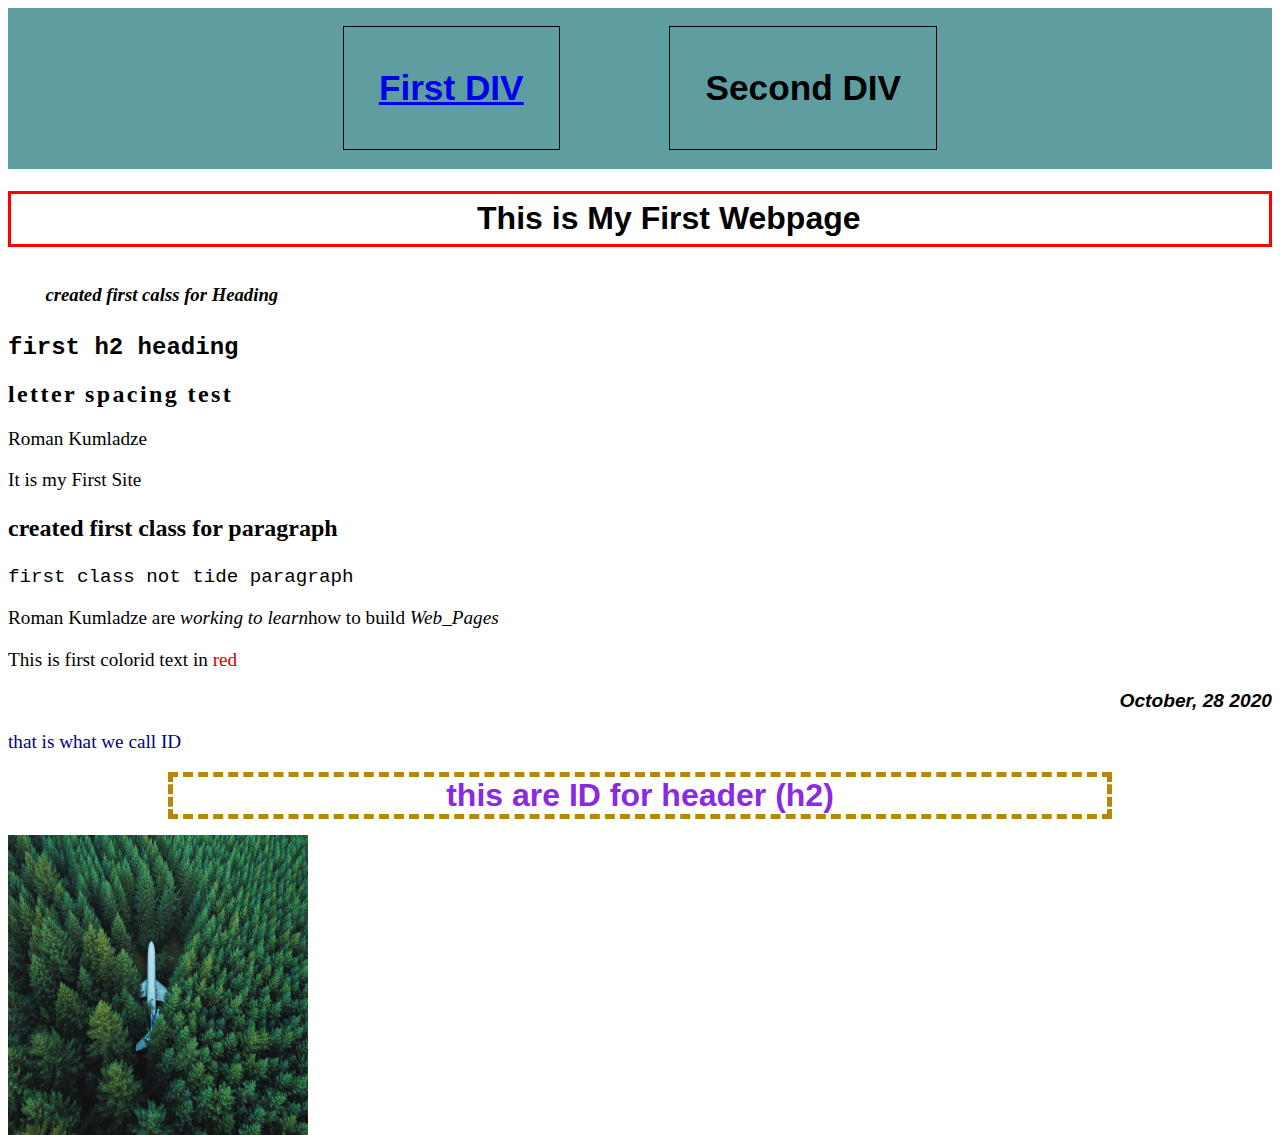
==== index.html @ 94081b2f "secon day of practice second edition" ====
<!DOCTYPE html>
<html>
  <head>
    <meta charset="utf-8" />
    <meta http-equiv="X-UA-Compatible" content="IE=edge" />
    <title>Prictice</title>
    <meta name="viewport" content="width=device-width, initial-scale=1" />
    <link
      rel="stylesheet"
      type="text/css"
      media="screen"
      href="css/style.css"
    />
    <script src="main.js"></script>
  </head>
  <body>
    <div id="bar">
      <div id="main">
        <h1><a href="https://unsplash.com/photos/G85VuTpw6jg">First DIV</a></h1>
      </div>
      <div id="main">
        <h1>Second DIV</h1>
      </div>
    </div>
    <h1 class="style">This is My First Webpage</h1>
    <h3 class="secondH">created first calss for Heading</h3>
    <h2 class="nottide">first h2 heading</h2>
    <h2 class="spacing">letter spacing test</h2>
    <p>Roman Kumladze</p>
    <p>It is my First Site</p>
    <p class="line3">created first class for paragraph</p>
    <p class="nottide">first class not tide paragraph</p>
    <p>
      Roman Kumladze are <span class="emphasized">working to learn</span>how to
      build <span class="emphasized">Web_Pages</span>
    </p>
    <p>This is first colorid text in <span class="color">red</span></p>
    <p class="date">October, 28 2020</p>
    <p id="firstID">that is what we call ID</p>
    <h2 id="secondID">this are ID for header (h2)</h2>
    <img
      class="image-style"
      src="pics/plane_pic1.jpg"
      alt="plane in wood"
      width="300"
      height="300"
    />
  </body>
</html>
---- css/style.css ----
div#main {
  font-size: 1.1em;
  margin: 1em 3em 0.2em 3em;
  font-family: Arial, Helvetica, sans-serif;
  padding: 1em 2em 1em 2em;
  text-align: center;
  display: block;
  border: 1px solid black;
  display: inline-block;
}
div#bar {
  background-color: cadetblue;
  text-align: center;
  padding-bottom: 1em;
}
p {
  font-family: Georgia, "Times New Roman", Times, serif;
  font-size: 1.2em;
}
h1.style {
  font-family: "trebuchet MS", Helvetica, sans-serif;
  font-size: 2em;
  text-align: center;
  border: 3px solid red;
  padding: 0.2em;
  padding-left: 2em;
}
p.line3 {
  font-size: 1.5em;
  font-weight: 900;
}
h3.secondH {
  font-size: 2.5;
  font-style: italic;
  margin: 2em 1em 1.5em 2em;
}
.nottide {
  font-family: "Courier New", Courier, monospace;
}
.emphasized {
  font-style: italic;
}
.color {
  color: #cc0000;
}
h2.spacing {
  letter-spacing: 0.1em;
}
.date {
  text-align: right;
  color: black;
  font-family: Helvetica, sans-serif;
  font-style: italic;
  font-weight: 900;
}
p#firstID {
  font-family: "Times New Roman", Times, serif;
  font-size: 1.2em;
  color: darkblue;
}
h2#secondID {
  font-size: 2em;
  font-family: Impact, Haettenschweiler, "Arial Narrow Bold", sans-serif;
  color: blueviolet;
  border: 5px dashed darkgoldenrod;
  text-align: center;
  font-style: initial;
  margin: 0 5em 0 5em;
}

img.image-style {
  display: block;
  margin-left: auto;
  margin-right: auto;
  padding-top: 1em;
  float: left;
}
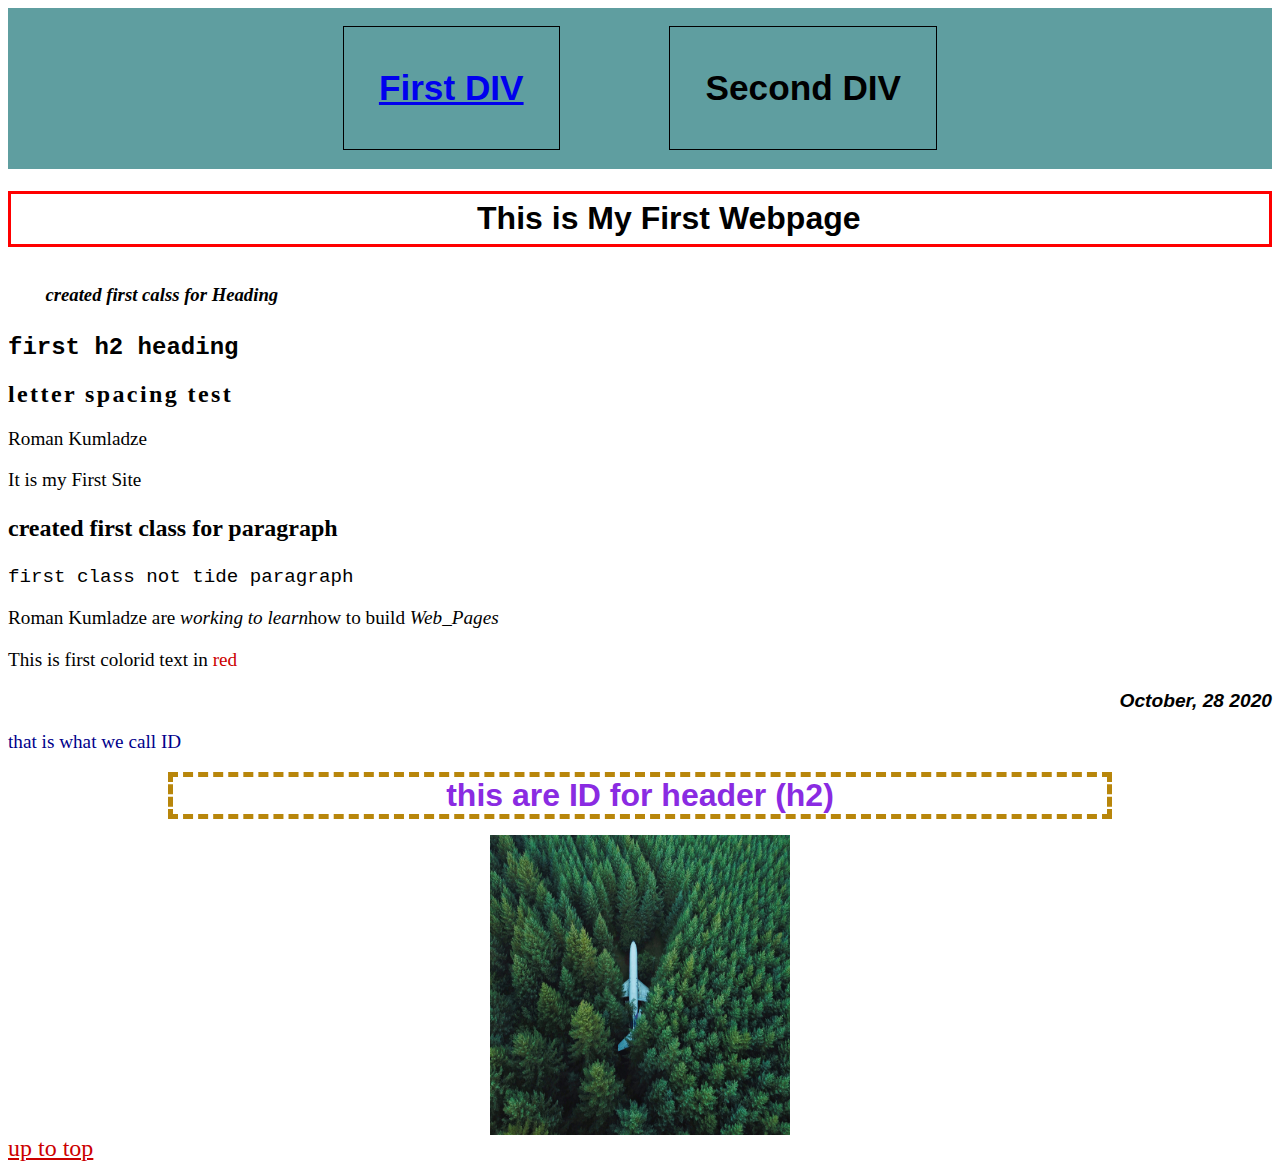
==== commit c0f5a099: "second day of practice third edition" ====
--- a/index.html
+++ b/index.html
@@ -16,7 +16,7 @@
   <body>
     <div id="bar">
       <div id="main">
-        <h1><a href="https://unsplash.com/photos/G85VuTpw6jg">First DIV</a></h1>
+        <h1><a href="https://unsplash.com/photos/G85VuTpw6jg" target="screen">First DIV</a></h1>
       </div>
       <div id="main">
         <h1>Second DIV</h1>
@@ -45,5 +45,6 @@
       width="300"
       height="300"
     />
+    <a class="link" href="#bar">up to top</a>
   </body>
 </html>
--- a/css/style.css
+++ b/css/style.css
@@ -73,5 +73,9 @@
   margin-left: auto;
   margin-right: auto;
   padding-top: 1em;
-  float: left;
 }
+.link {
+  text-align: right;
+  color: #cc0000;
+  font-size: 1.5em;
+}
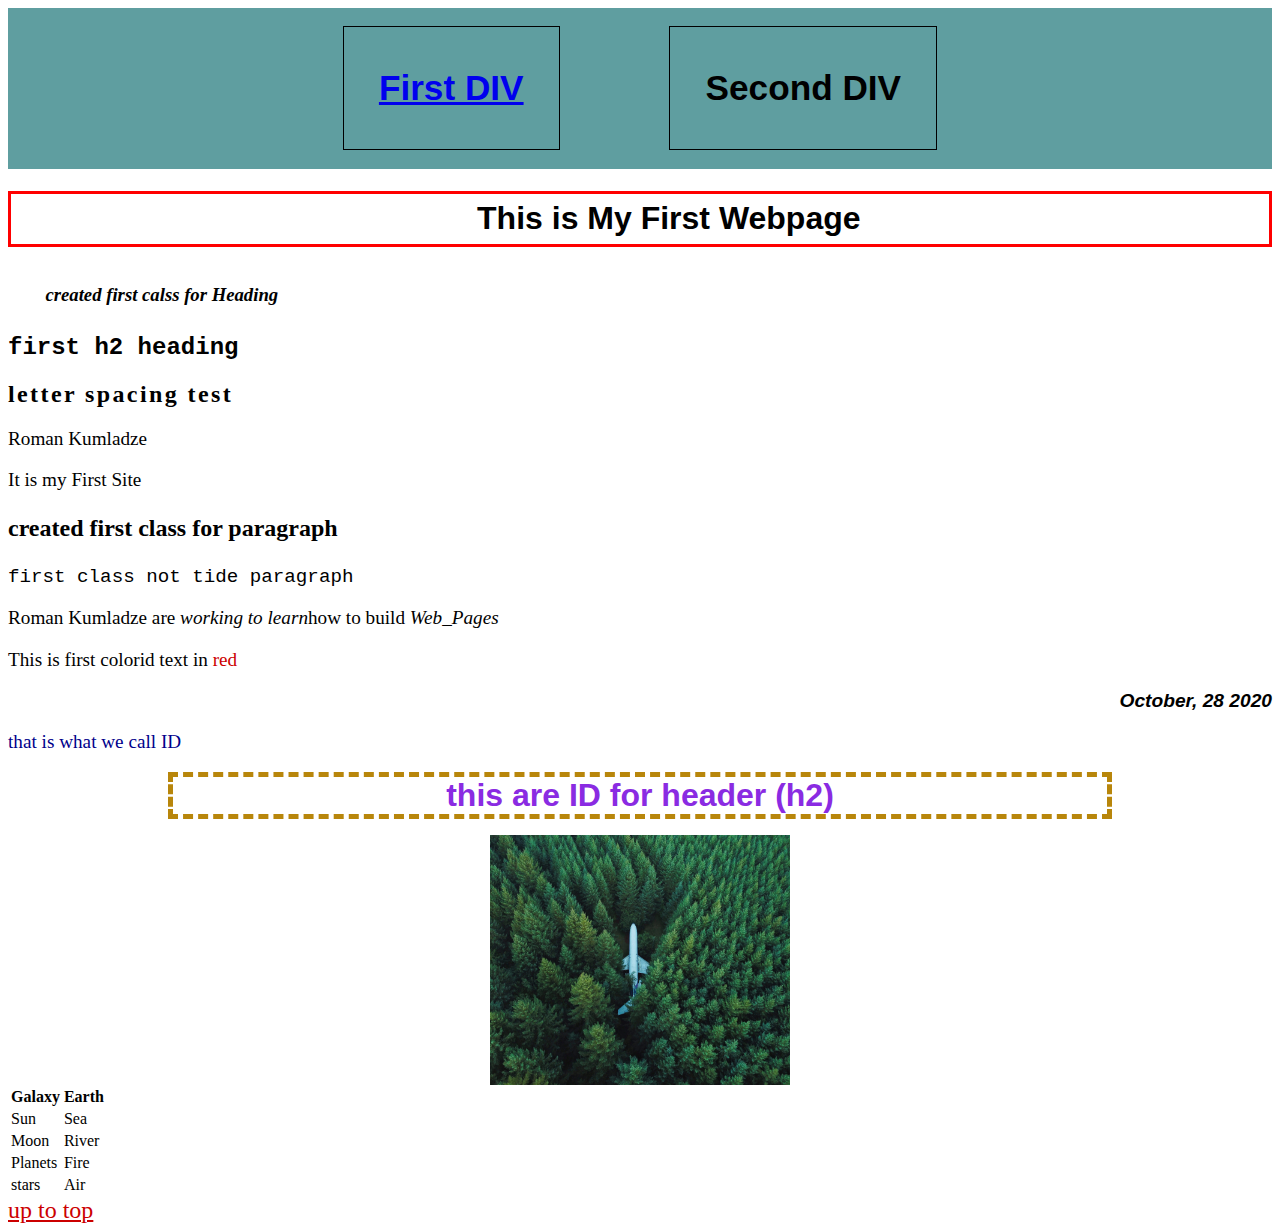
==== commit c7407e4a: "therd day of practice first addition" ====
--- a/index.html
+++ b/index.html
@@ -38,13 +38,38 @@
     <p class="date">October, 28 2020</p>
     <p id="firstID">that is what we call ID</p>
     <h2 id="secondID">this are ID for header (h2)</h2>
-    <img
+     <a href="pics/plane_pic1.jpg" width="500" height="450"><img
       class="image-style"
       src="pics/plane_pic1.jpg"
       alt="plane in wood"
       width="300"
-      height="300"
-    />
+      height="250"
+    /></a>
+
+    <table>
+      <tr>
+        <th scope="col">Galaxy</th>
+        <th scope="col">Earth</th>
+      </tr>
+      <tr>
+      <td>Sun</td>
+      <td>Sea</td>
+      </tr>
+      <tr>
+        <td>Moon</td>
+        <td>River</td>
+      </td>
+      <tr>
+        <td>Planets</td>
+        <td>Fire</td>
+      </tr>
+      <tr>
+        <td>stars</td>
+        <td>Air</td>
+      </tr>
+    </tr>
+  </table>
+
     <a class="link" href="#bar">up to top</a>
   </body>
 </html>
--- a/css/style.css
+++ b/css/style.css
@@ -79,3 +79,6 @@
   color: #cc0000;
   font-size: 1.5em;
 }
+ul {
+  list-style-type: inside;
+}
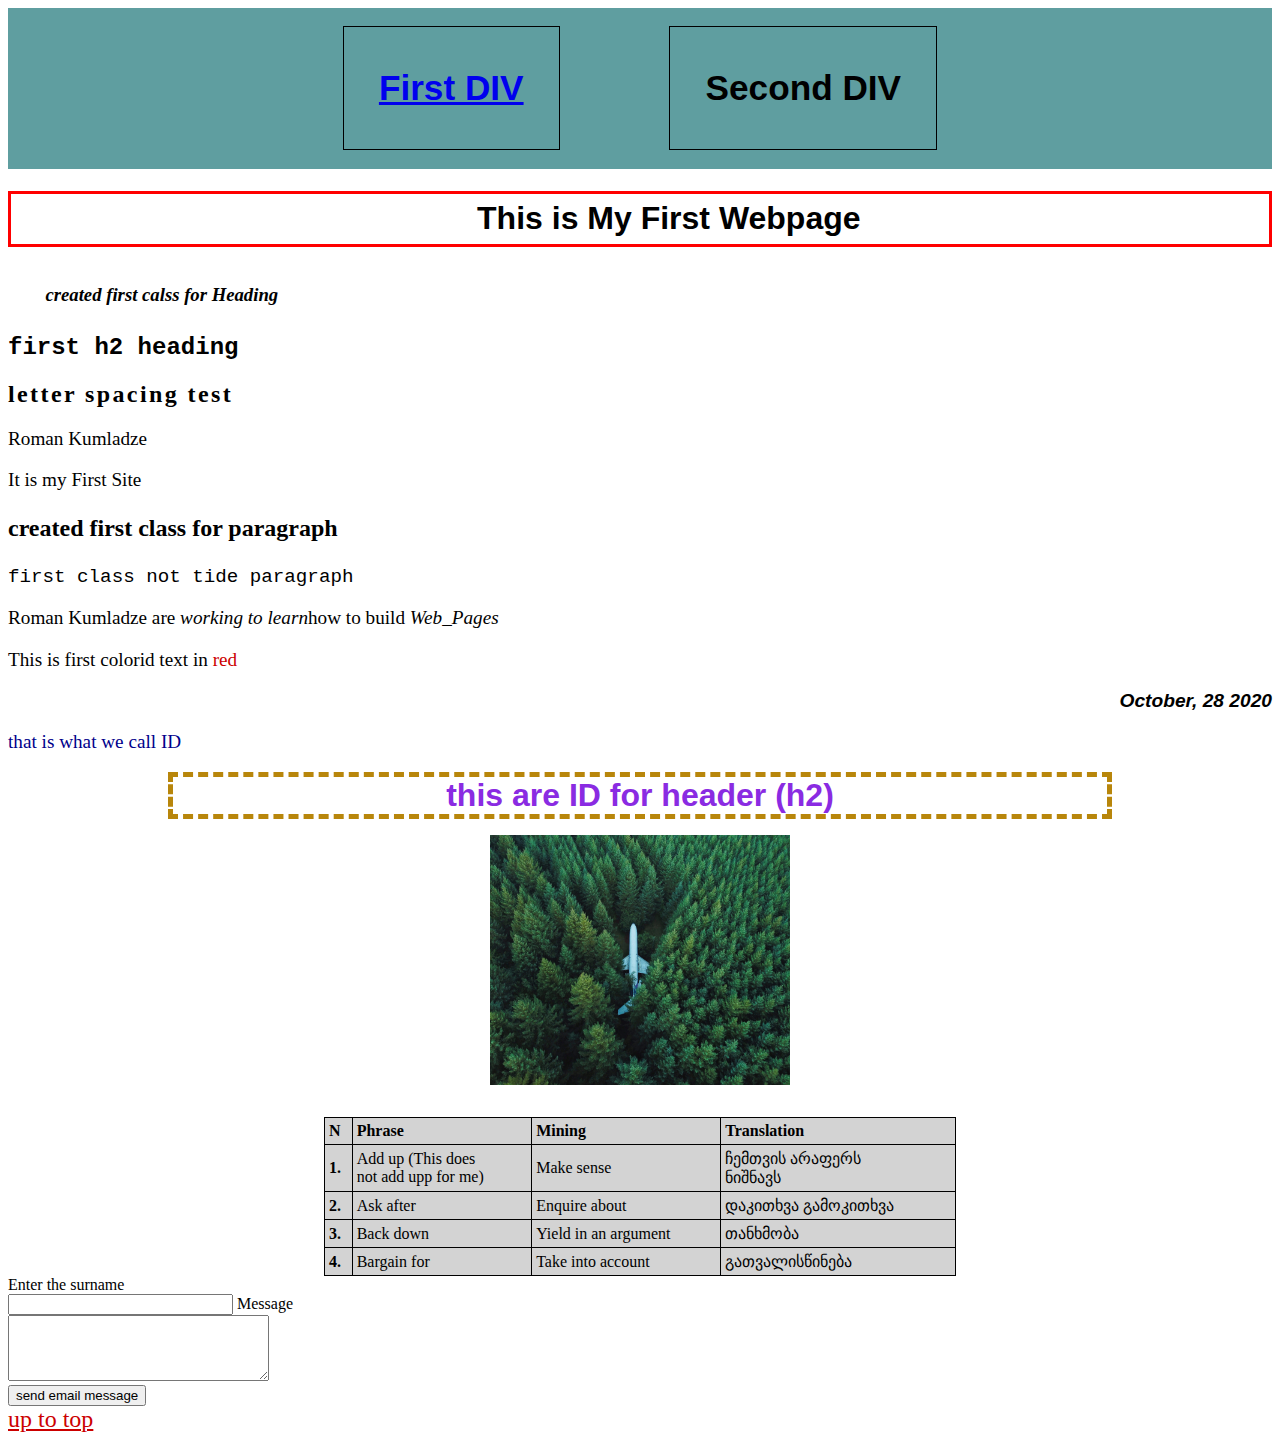
==== commit 666c3bd4: "forth day of practice first edition" ====
--- a/index.html
+++ b/index.html
@@ -48,28 +48,48 @@
 
     <table>
       <tr>
-        <th scope="col">Galaxy</th>
-        <th scope="col">Earth</th>
+        <th scope="col">N</th>
+        <th scope="col">Phrase</th>
+        <th scope="col">Mining</th>
+        <th scope="col">Translation</th>
       </tr>
       <tr>
-      <td>Sun</td>
-      <td>Sea</td>
+      <th scope="row">1.</th>
+      <td>Add up (This does<br>not add upp for me)</td>
+      <td>Make sense</td>
+      <td>ჩემთვის არაფერს<br>ნიშნავს</td>
       </tr>
       <tr>
-        <td>Moon</td>
-        <td>River</td>
+        <th scope="row">2.</th>
+        <td>Ask after</td>
+        <td>Enquire about</td>
+        <td>დაკითხვა გამოკითხვა</td>
       </td>
       <tr>
-        <td>Planets</td>
-        <td>Fire</td>
+        <th scope="row">3.</th>
+        <td>Back down</td>
+        <td>Yield in an argument</td>
+        <td>თანხმობა</td>
       </tr>
       <tr>
-        <td>stars</td>
-        <td>Air</td>
+        <th scope="row">4.</th>
+        <td>Bargain for</td>
+        <td>Take into account</td>
+        <td>გათვალისწინება</td>
       </tr>
     </tr>
   </table>
 
+<form action="send-email.php" method="post">
+Enter the surname<br>
+<input type="text" name="surname" size="25" maxlength="40">
+Message <br>
+<textarea name="message" rows="4" cols="30"></textarea>
+<br>
+<input type="submit" value="send email message">
+</form>
+
+
     <a class="link" href="#bar">up to top</a>
   </body>
 </html>
--- a/css/style.css
+++ b/css/style.css
@@ -70,9 +70,9 @@
 
 img.image-style {
   display: block;
-  margin-left: auto;
-  margin-right: auto;
+  margin: auto;
   padding-top: 1em;
+  padding-bottom: 2em;
 }
 .link {
   text-align: right;
@@ -82,3 +82,18 @@
 ul {
   list-style-type: inside;
 }
+table {
+  border-collapse: collapse;
+  border-spacing: 1em;
+  width: 50%;
+  padding-bottom: 2em;
+  margin: auto;
+}
+th,
+td {
+  text-align: center;
+  border: 1px solid black;
+  padding: 0.25em;
+  text-align: left;
+  background-color: lightgray;
+}
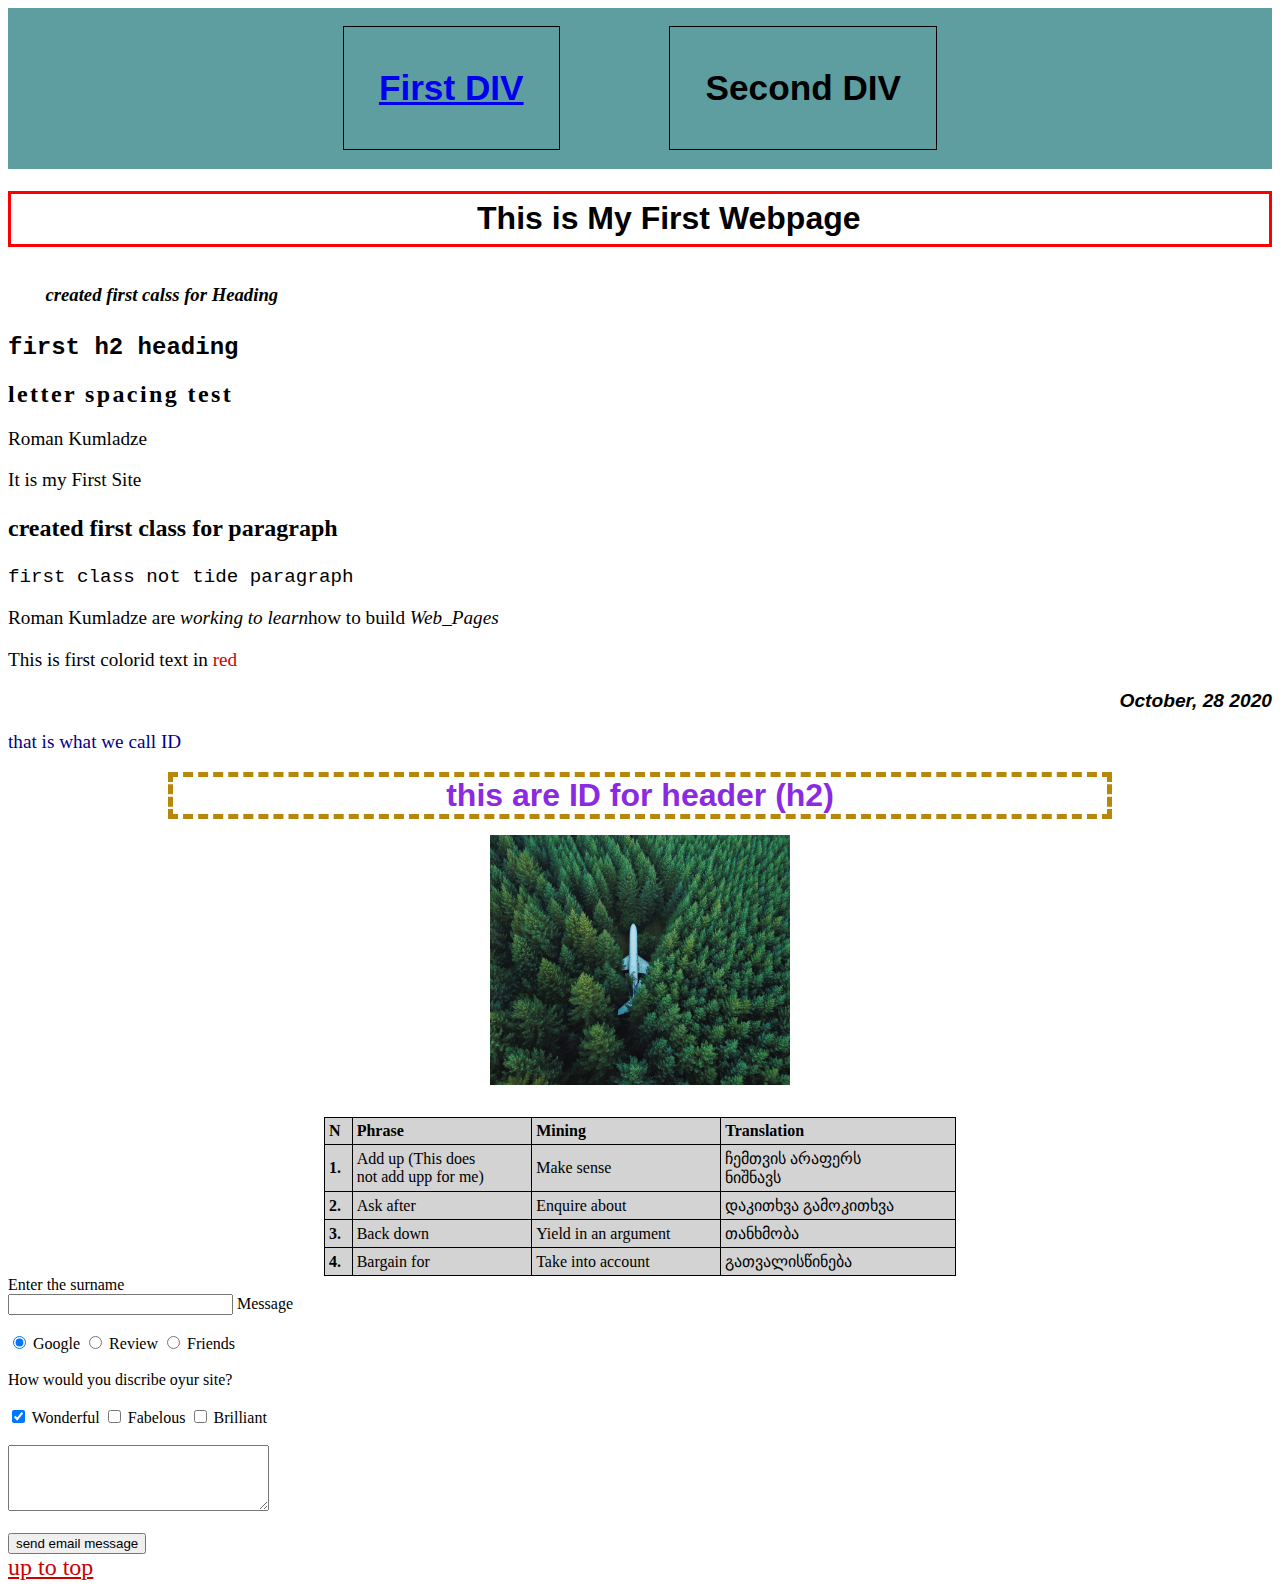
==== commit dde9a3c9: "third day of practice second edition" ====
--- a/index.html
+++ b/index.html
@@ -79,13 +79,23 @@
       </tr>
     </tr>
   </table>
-
+  
 <form action="send-email.php" method="post">
 Enter the surname<br>
 <input type="text" name="surname" size="25" maxlength="40">
-Message <br>
+Message <br><br>
+<input type="radio" name="found-thru" value="Google" checked="checked"> Google
+<input type="radio" name="found-thru" value="Review"> Review
+<input type="radio" name="found-thru" value="Friend"> Friends
+<br><br>
+How would you discribe oyur site?
+<br><br>
+<input type="checkbox" name="feedback" value="Wonderful" checked="checked"> Wonderful
+<input type="checkbox" name="feedback" value="Fabelous"> Fabelous
+<input type="checkbox" name="feedback" value="Brilliant"> Brilliant
+<br><br>
 <textarea name="message" rows="4" cols="30"></textarea>
-<br>
+<br><br>
 <input type="submit" value="send email message">
 </form>
 
--- a/css/style.css
+++ b/css/style.css
@@ -86,7 +86,7 @@
   border-collapse: collapse;
   border-spacing: 1em;
   width: 50%;
-  padding-bottom: 2em;
+  padding-bottom: 5em;
   margin: auto;
 }
 th,
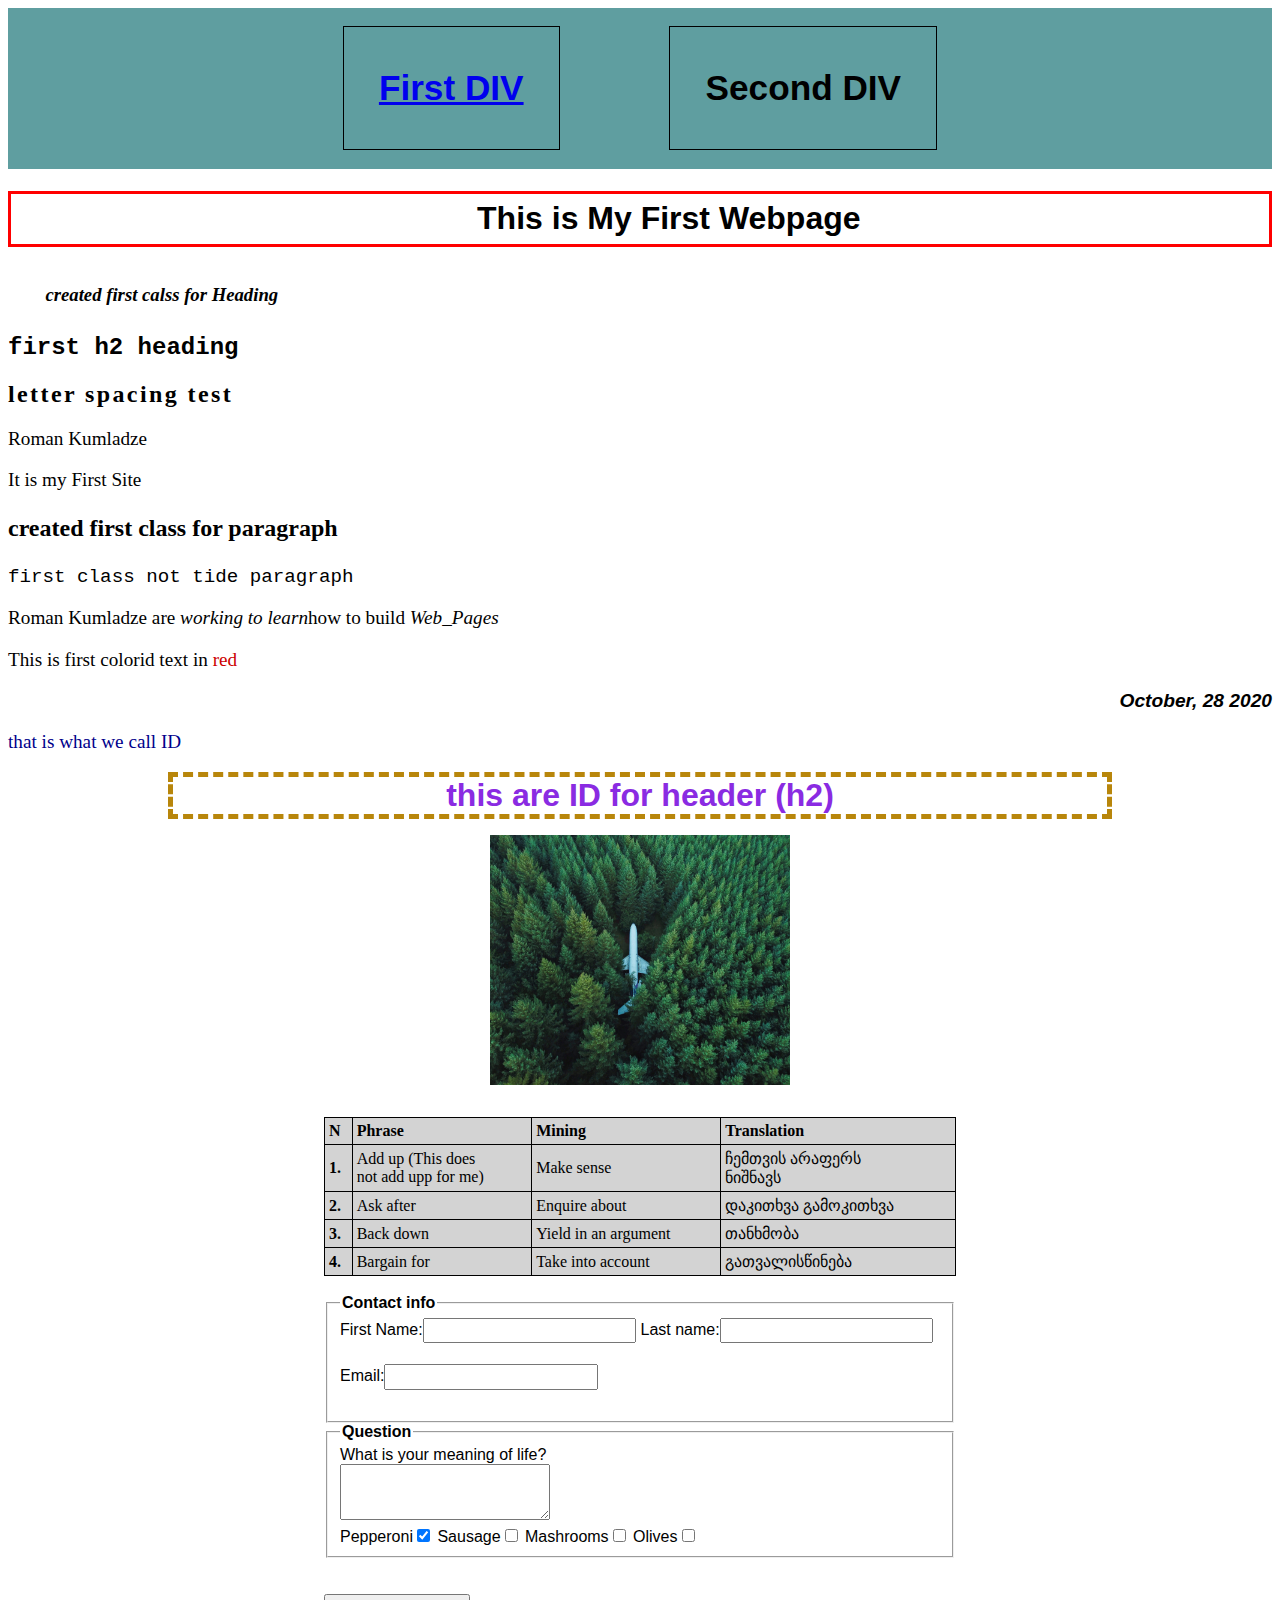
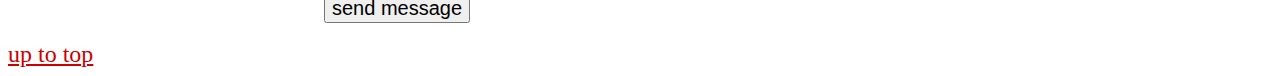
==== commit 5e7fdd26: "fifth day of practice first edition" ====
--- a/index.html
+++ b/index.html
@@ -79,27 +79,31 @@
       </tr>
     </tr>
   </table>
+  <br>
   
-<form action="send-email.php" method="post">
-Enter the surname<br>
-<input type="text" name="surname" size="25" maxlength="40">
-Message <br><br>
-<input type="radio" name="found-thru" value="Google" checked="checked"> Google
-<input type="radio" name="found-thru" value="Review"> Review
-<input type="radio" name="found-thru" value="Friend"> Friends
+<form action="Questionnairea.php" method="post">
+<fieldset>
+  <legend>Contact info</legend>
+<label>First Name:<input type="text" name="First name" size="25" maxlength="40"></label>
+<label>Last name:<input type="text" name="Last name" size="25" maxlength="40"></label>
 <br><br>
-How would you discribe oyur site?
+<label>Email:<input type="email" name="Email" size="25" maxlength="40"></label>
+ <br><br>
+</fieldset>
+<fieldset>
+  <legend>Question</legend>
+<label>What is your meaning of life?<br><textarea name="message" rows="4" cols="30"></textarea></label>
+<br>
+<label>Pepperoni<input type="checkbox" name="toppong" checked="checked"></label>
+<label>Sausage<input type="checkbox" name="toppong"></label>
+<label>Mashrooms<input type="checkbox" name="toppong"></label>
+<label>Olives<input type="checkbox" name="toppong"></label>
+</fieldset>
 <br><br>
-<input type="checkbox" name="feedback" value="Wonderful" checked="checked"> Wonderful
-<input type="checkbox" name="feedback" value="Fabelous"> Fabelous
-<input type="checkbox" name="feedback" value="Brilliant"> Brilliant
-<br><br>
-<textarea name="message" rows="4" cols="30"></textarea>
-<br><br>
-<input type="submit" value="send email message">
+<input type="submit" value="send message">
+</fieldset>
 </form>
-
-
+<br>
     <a class="link" href="#bar">up to top</a>
   </body>
 </html>
--- a/css/style.css
+++ b/css/style.css
@@ -97,3 +97,22 @@
   text-align: left;
   background-color: lightgray;
 }
+form {
+  width: 50%;
+  margin: 0 auto 0 auto;
+  font-family: Verdana, Geneva, Tahoma, sans-serif;
+  font-size: 1em;
+}
+input[type="text"],
+input[type="Email"],
+textarea {
+  margin-bottom: 0.25em;
+  padding: 0.25em;
+  font-size: 0.8em;
+}
+input[type="submit"] {
+  font-size: 1.25em;
+}
+legend {
+  font-weight: 700;
+}
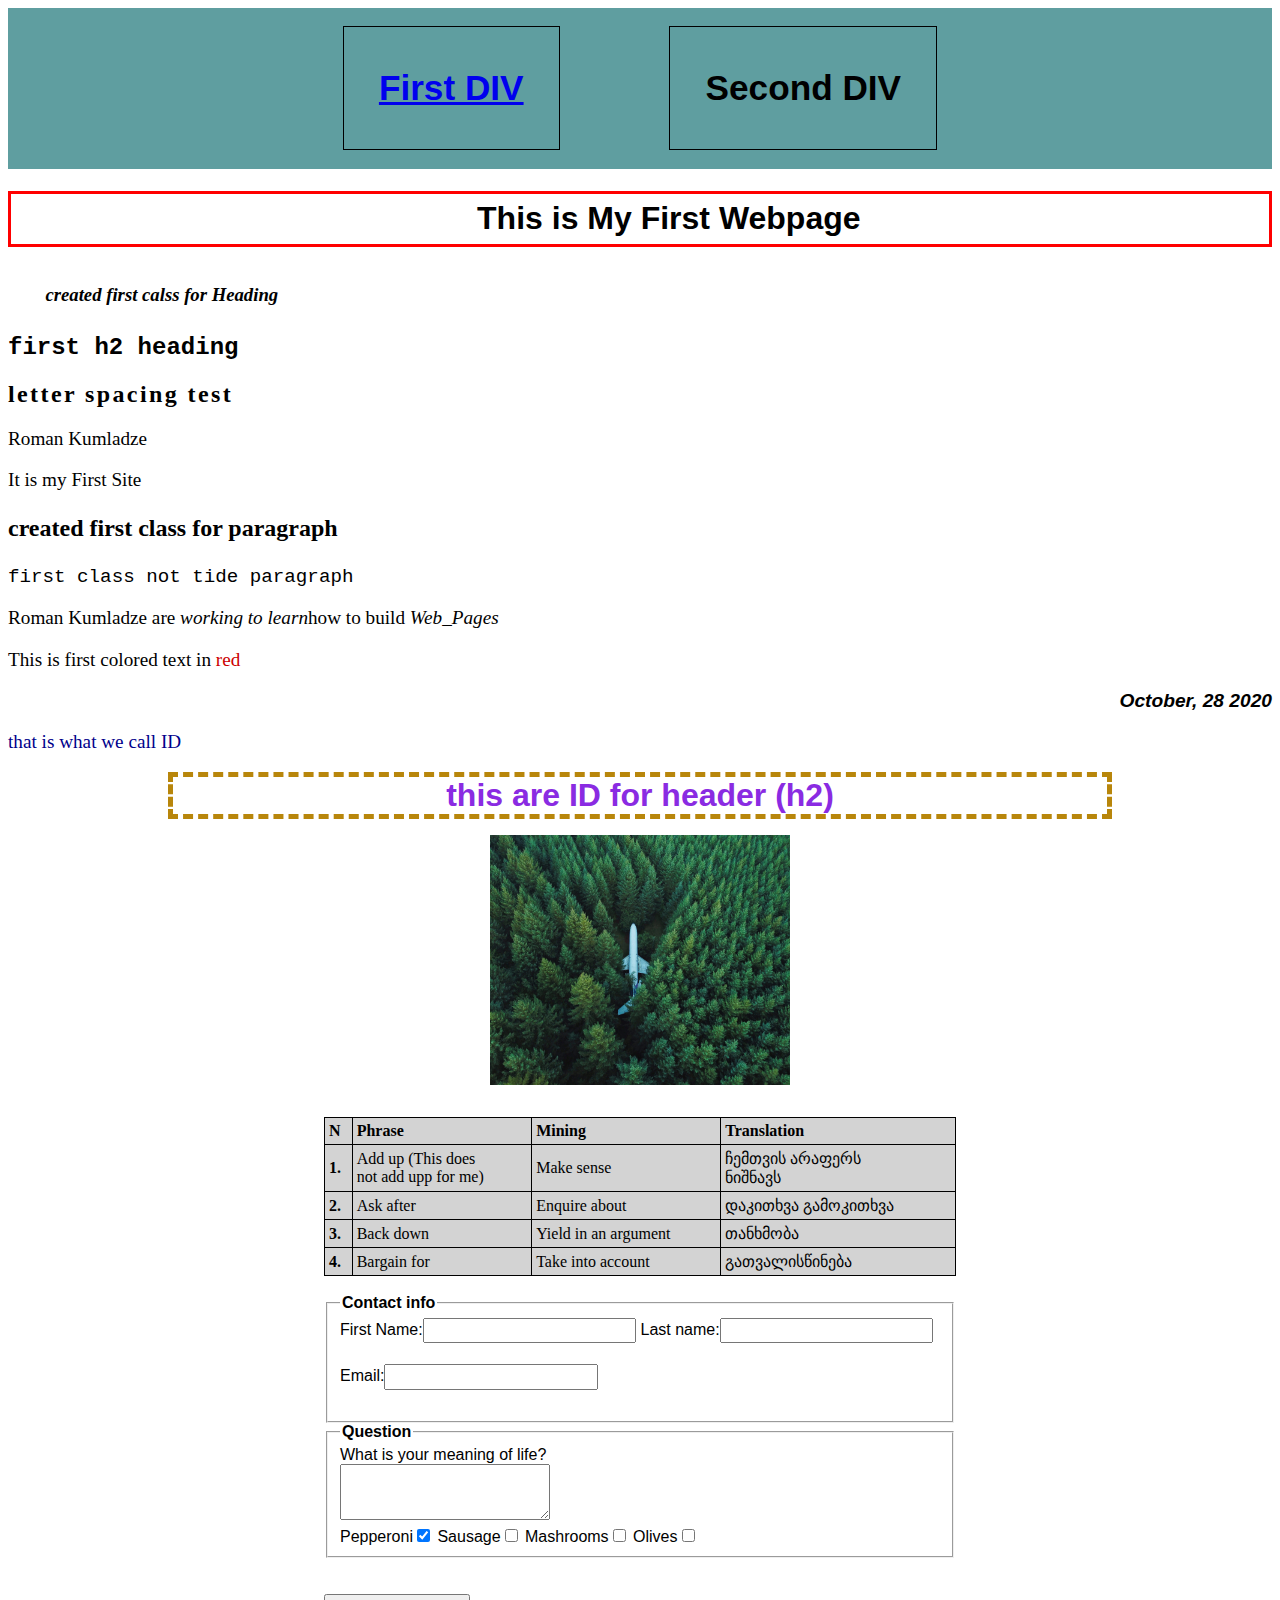
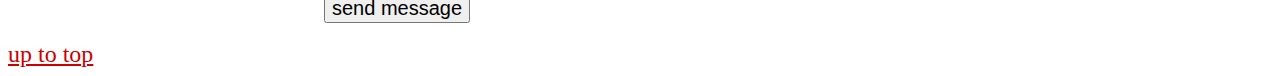
==== commit 89c52f8f: "fifth day of practice second edition" ====
--- a/index.html
+++ b/index.html
@@ -34,7 +34,7 @@
       Roman Kumladze are <span class="emphasized">working to learn</span>how to
       build <span class="emphasized">Web_Pages</span>
     </p>
-    <p>This is first colorid text in <span class="color">red</span></p>
+    <p>This is first colored text in <span class="color">red</span></p>
     <p class="date">October, 28 2020</p>
     <p id="firstID">that is what we call ID</p>
     <h2 id="secondID">this are ID for header (h2)</h2>
@@ -45,7 +45,7 @@
       width="300"
       height="250"
     /></a>
-
+<!--here starts box of vocebulary-->
     <table>
       <tr>
         <th scope="col">N</th>
@@ -80,7 +80,7 @@
     </tr>
   </table>
   <br>
-  
+  <!-- here starts form-->
 <form action="Questionnairea.php" method="post">
 <fieldset>
   <legend>Contact info</legend>
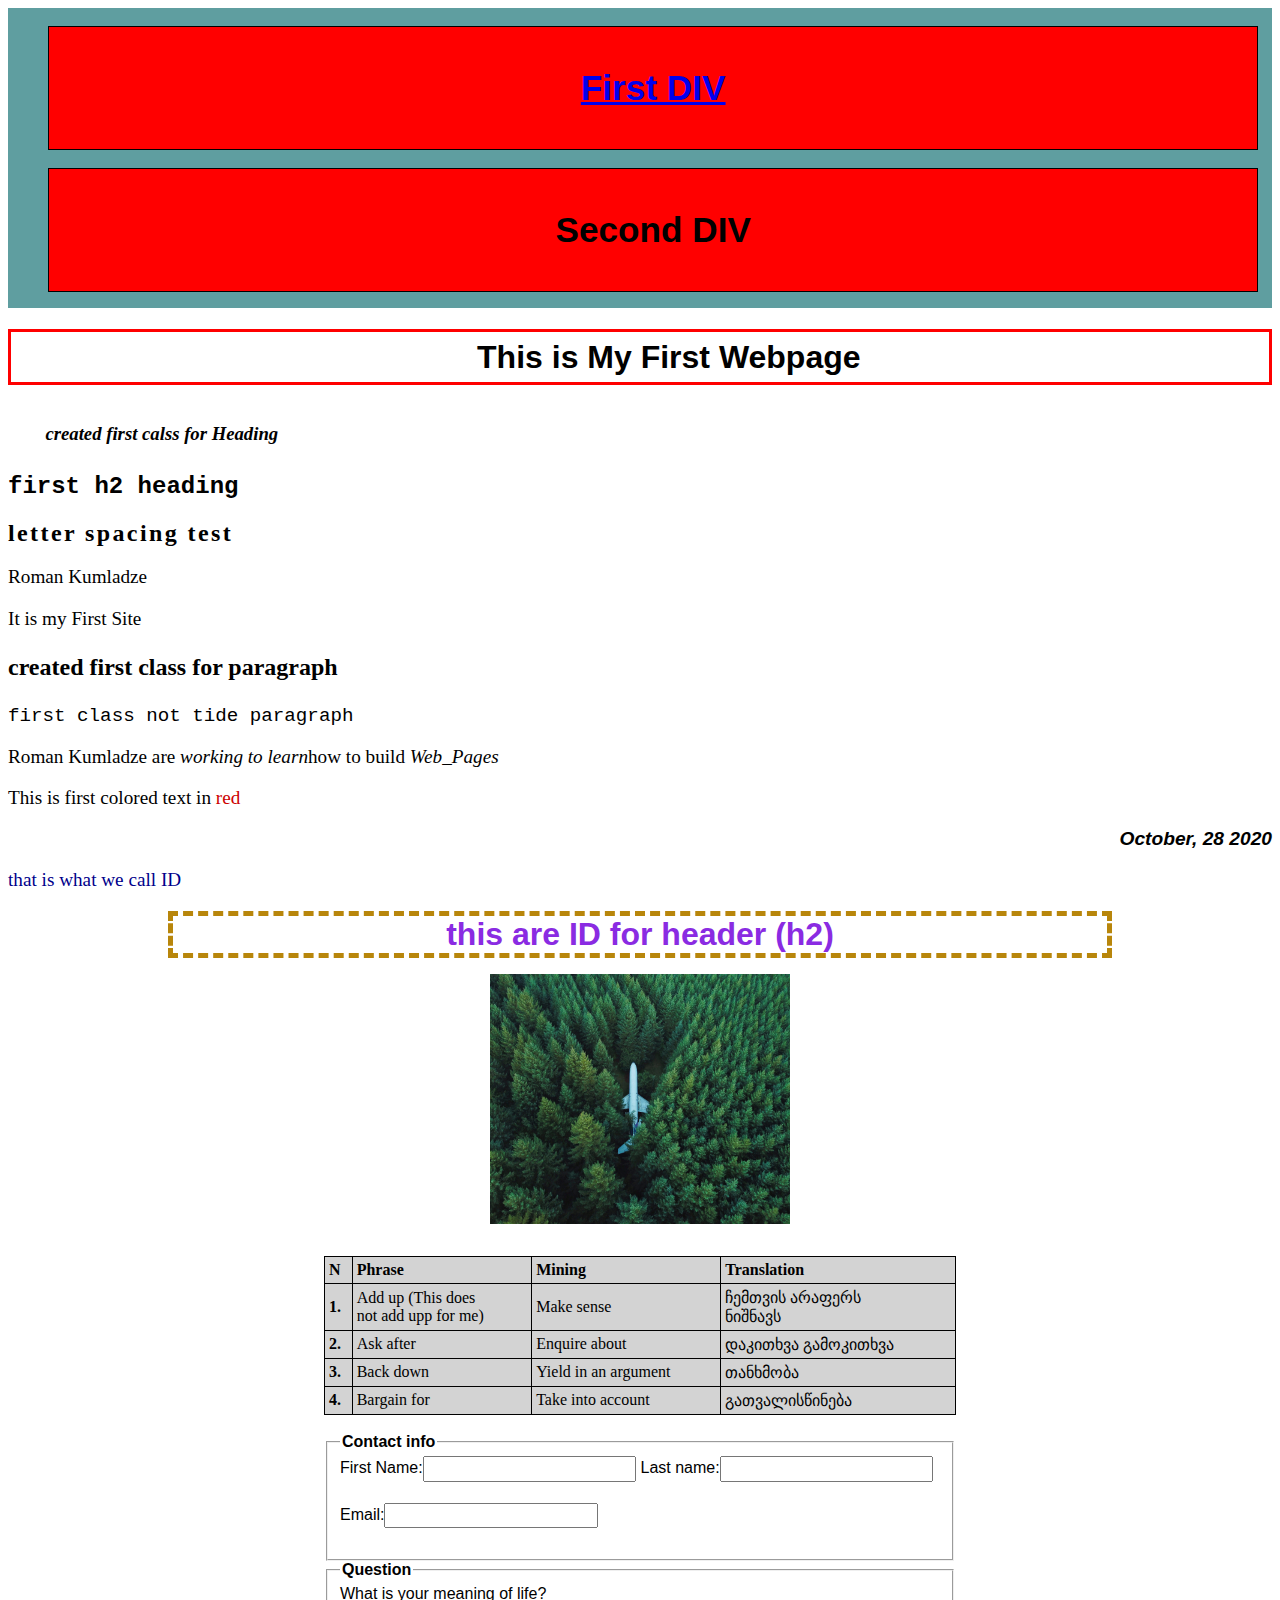
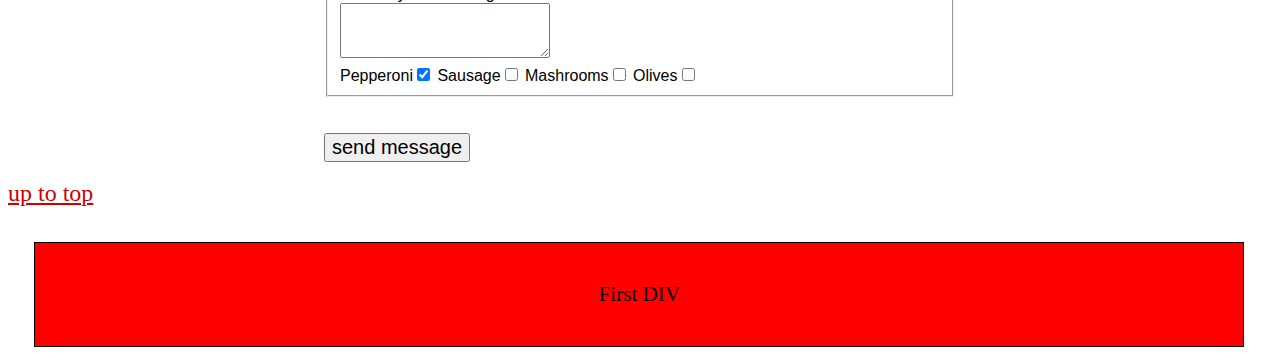
==== commit 0e3cc203: "six day of practice first eddition" ====
--- a/index.html
+++ b/index.html
@@ -105,5 +105,9 @@
 </form>
 <br>
     <a class="link" href="#bar">up to top</a>
+    <br><br>
+    <div id="main">
+      <p>First DIV</p>
+    </div>
   </body>
 </html>
--- a/css/style.css
+++ b/css/style.css
@@ -116,3 +116,9 @@
 legend {
   font-weight: 700;
 }
+
+div#main {
+  width: 90%;
+  background-color: red;
+  margin: 1em auto 0 1.5em;
+}
